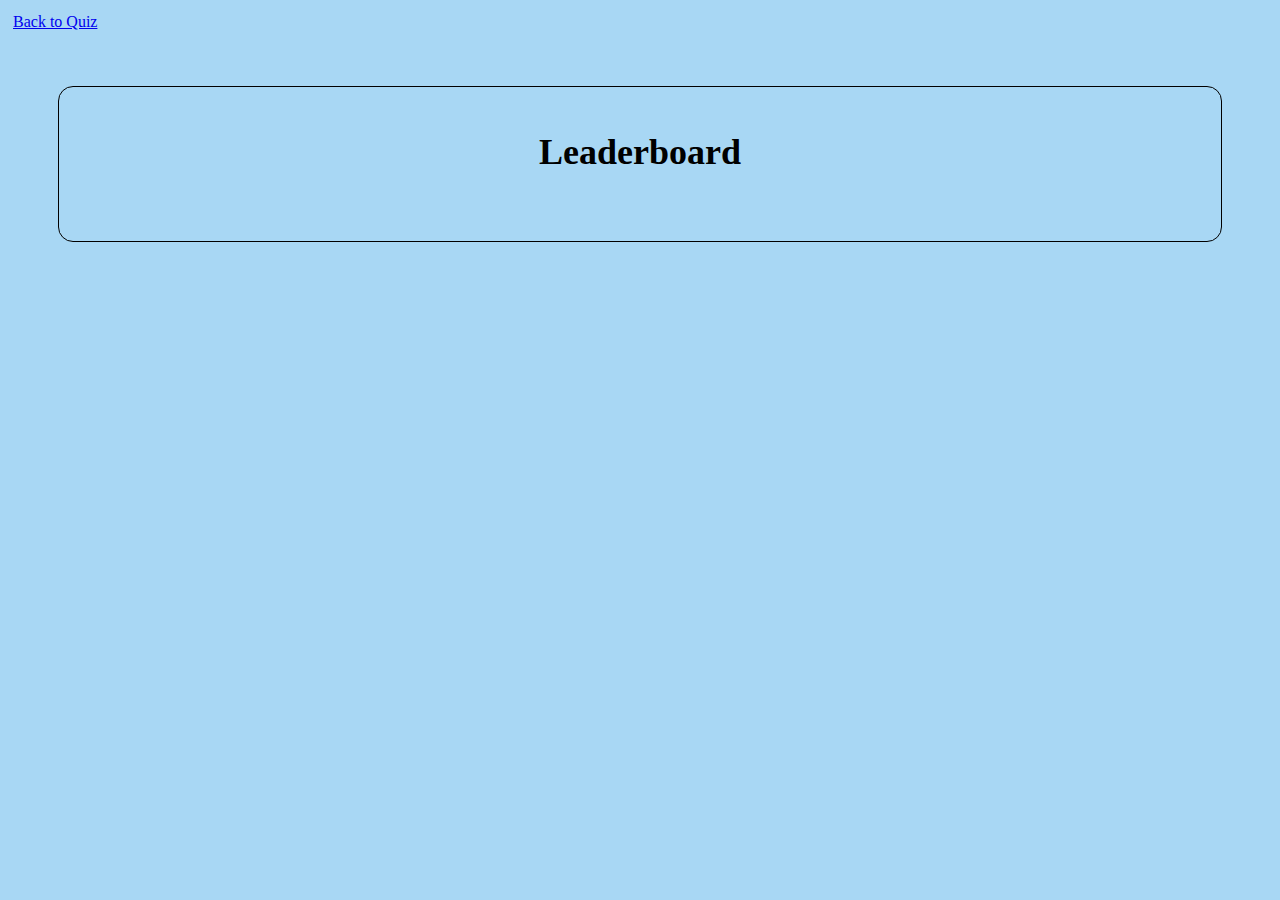
==== highscores.html @ 0b786121 "add timer and save user to localStorage" ====
<!DOCTYPE html>
<html lang="en">
<head>
    <meta charset="UTF-8">
    <meta http-equiv="X-UA-Compatible" content="IE=edge">
    <meta name="viewport" content="width=device-width, initial-scale=1.0">
    <title>High Scores</title>
    <link rel="stylesheet" href="./assets/css/style.css">
</head>

<body>
    <header>
        <a href="./index.html">Back to Quiz</a>
    </header>
    <main class="content">
        <!-- first page -->
        <div>
            <h1 class="leaderboard">
                Leaderboard
            </h1>
        </div>
        <ul class="scores" id="scores">
        </ul>
    </main>

    <script src="./assets/js/script.js"></script>
</body>
---- assets/css/style.css ----
* {
    background-color: rgb(168, 215, 244);
}
header {
    display: flex;
    align-items: center;
    justify-content: space-between;
    font-size: 1rem;
    padding: 5px;
}

.content {
    border: solid 1px;
    padding: 20px;
    margin: 50px;
    font-size: large;
    border-radius: 15px;
}

.welcome-page {
    text-align: center;
}

.start-btn {
    background-color: darkblue;
    color: white;
    border-radius: 15px;
}

.start-btn:hover{
    background-color: rgba(0, 0, 139, 0.496);
}

.hide {
    display: none;
}

.quiz {
    font-size: 2rem;
}

.btn {
    background-color: darkblue;
    color: white;
    border-radius: 15px;
    padding: 2.5px;
    font-size: 1.11rem;
    display: block;
    margin: 10px;
    border: none;
}

.options {
    padding: 15pxpx;
}

.btn:hover{
    background-color: rgba(0, 0, 139, 0.496);
}

.leaderboard {
    text-align: center;
}

.scores {
    text-align: center;
    display: flex;
    align-items: center;
    justify-content: center;
    gap: 2rem;
    font-size: 1.5rem;
}
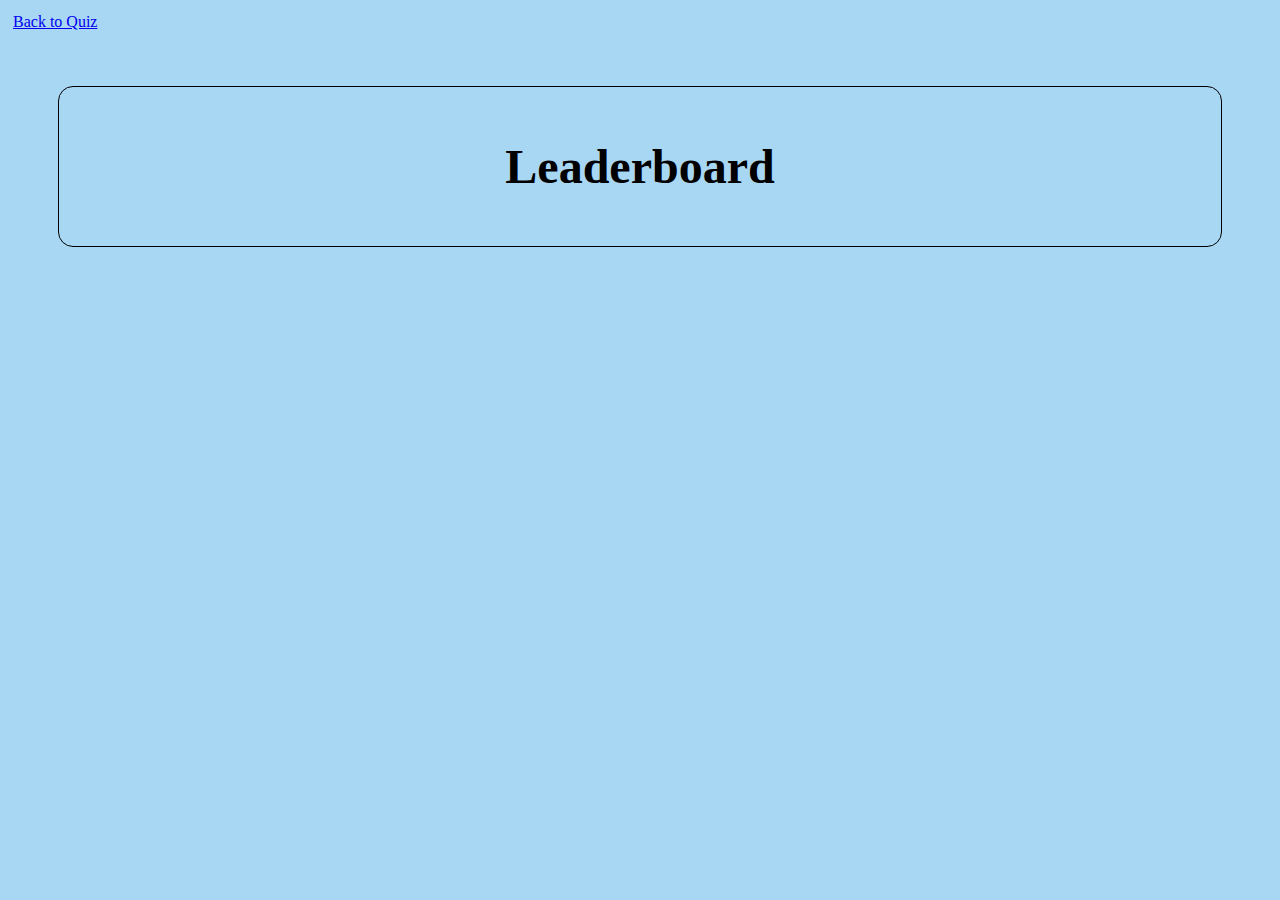
==== commit f8695178: "create array of objects for scores and retrieve from localStorage" ====
--- a/highscores.html
+++ b/highscores.html
@@ -19,9 +19,9 @@
                 Leaderboard
             </h1>
         </div>
-        <ul class="scores" id="scores">
-        </ul>
+        <div class="scores" id="scores">
+        </div>
     </main>
 
-    <script src="./assets/js/script.js"></script>
+    <script src="./assets/js/secondaryscript.js"></script>
 </body>--- a/assets/css/style.css
+++ b/assets/css/style.css
@@ -60,6 +60,7 @@
 
 .leaderboard {
     text-align: center;
+    font-size: 3rem;
 }
 
 .scores {
@@ -68,7 +69,7 @@
     align-items: center;
     justify-content: center;
     gap: 2rem;
-    font-size: 1.5rem;
+    font-size: 2rem;
 }
 
 
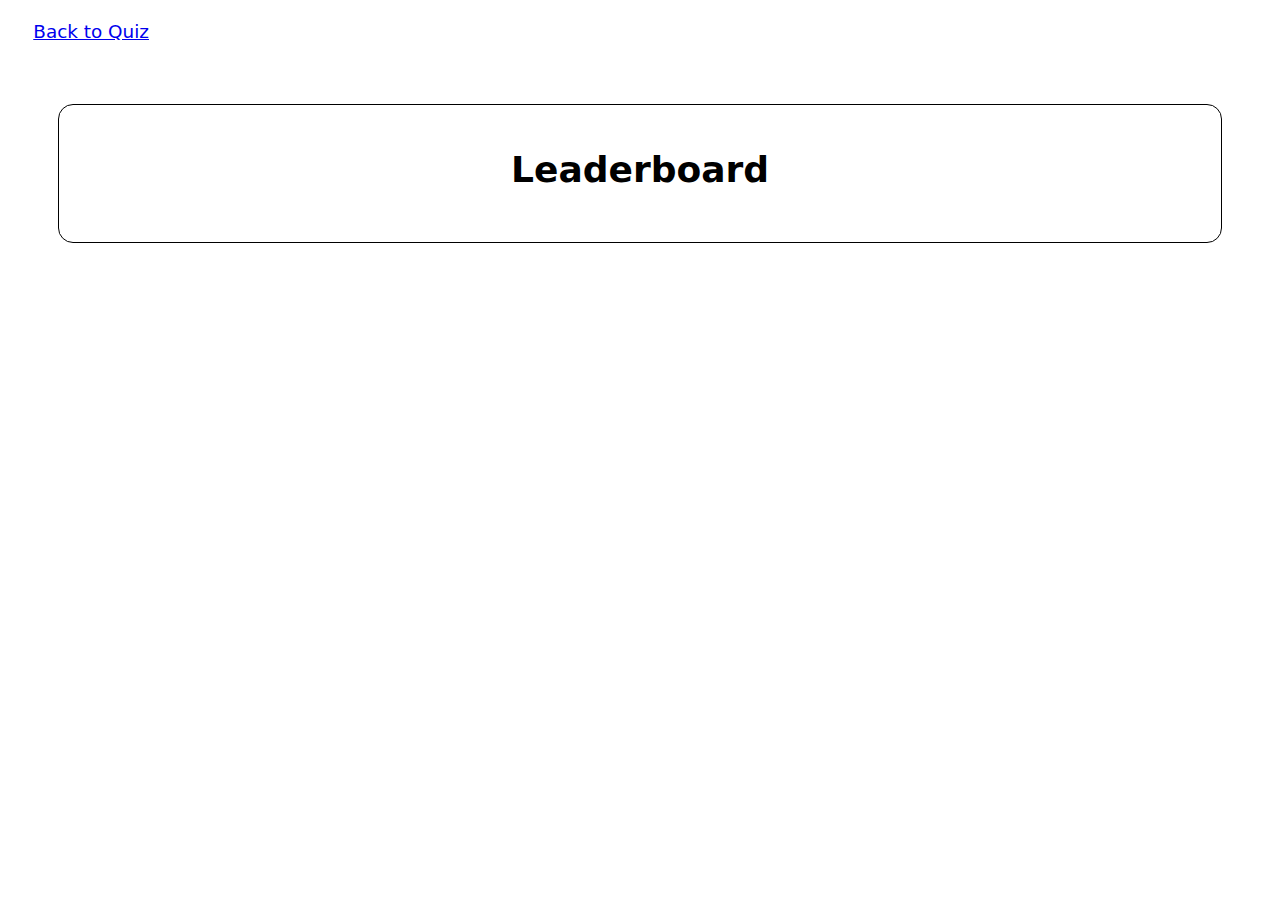
==== commit 17b87f1a: "clean up code- change some classes and delete some" ====
--- a/highscores.html
+++ b/highscores.html
@@ -12,14 +12,15 @@
     <header>
         <a href="./index.html">Back to Quiz</a>
     </header>
-    <main class="content">
+    <main>
         <!-- first page -->
-        <div>
+        <div class="content">
             <h1 class="leaderboard">
                 Leaderboard
             </h1>
-        </div>
-        <div class="scores" id="scores">
+        
+            <ul class="scores" id="scoresList">
+            </ul>
         </div>
     </main>
 
--- a/assets/css/style.css
+++ b/assets/css/style.css
@@ -1,15 +1,19 @@
+:root{
+    --primary-font: -apple-system,system-ui,"Segoe UI",Roboto,Helvetica,Arial,sans-serif;
+}
 * {
-    background-color: rgb(168, 215, 244);
+    background-color: #ffff;
+    font-family: var(--primary-font);
 }
 header {
     display: flex;
     align-items: center;
     justify-content: space-between;
-    font-size: 1rem;
-    padding: 5px;
+    font-size: 1.15rem;
+    padding: 1% 2%;
 }
 
-.content {
+main{
     border: solid 1px;
     padding: 20px;
     margin: 50px;
@@ -17,18 +21,8 @@
     border-radius: 15px;
 }
 
-.welcome-page {
+.content {
     text-align: center;
-}
-
-.start-btn {
-    background-color: darkblue;
-    color: white;
-    border-radius: 15px;
-}
-
-.start-btn:hover{
-    background-color: rgba(0, 0, 139, 0.496);
 }
 
 .hide {
@@ -39,40 +33,49 @@
     font-size: 2rem;
 }
 
-.btn {
-    background-color: darkblue;
-    color: white;
-    border-radius: 15px;
-    padding: 2.5px;
-    font-size: 1.11rem;
-    display: block;
-    margin: 10px;
-    border: none;
-}
-
 .options {
     padding: 15pxpx;
 }
 
-.btn:hover{
-    background-color: rgba(0, 0, 139, 0.496);
+.scores {
+    text-align: center;
+    font-size: 2rem;
 }
 
-.leaderboard {
-    text-align: center;
-    font-size: 3rem;
+/* Button CSS */
+.btn {
+  background: linear-gradient(to bottom right, #EF4765, #FF9A5A);
+  border: 0;
+  border-radius: 12px;
+  color: #FFFFFF;
+  cursor: pointer;
+  display: inline-block;
+  font-family: var(--primary-font);
+  font-size: 16px;
+  font-weight: 500;
+  line-height: 2.5;
+  margin: .5rem;
+  outline: transparent;
+  padding: 0 1rem;
+  text-align: center;
+  text-decoration: none;
+  transition: box-shadow .2s ease-in-out;
+  user-select: none;
+  -webkit-user-select: none;
+  touch-action: manipulation;
+  white-space: nowrap;
 }
 
-.scores {
-    text-align: center;
-    display: flex;
-    align-items: center;
-    justify-content: center;
-    gap: 2rem;
-    font-size: 2rem;
+.btn:not([disabled]):focus {
+  box-shadow: 0 0 .25rem rgba(0, 0, 0, 0.5), -.125rem -.125rem 1rem rgba(239, 71, 101, 0.5), .125rem .125rem 1rem rgba(255, 154, 90, 0.5);
+}
+
+.btn:not([disabled]):hover {
+  box-shadow: 0 0 .25rem rgba(0, 0, 0, 0.5), -.125rem -.125rem 1rem rgba(239, 71, 101, 0.5), .125rem .125rem 1rem rgba(255, 154, 90, 0.5);
 }
 
 
 
 
 
+
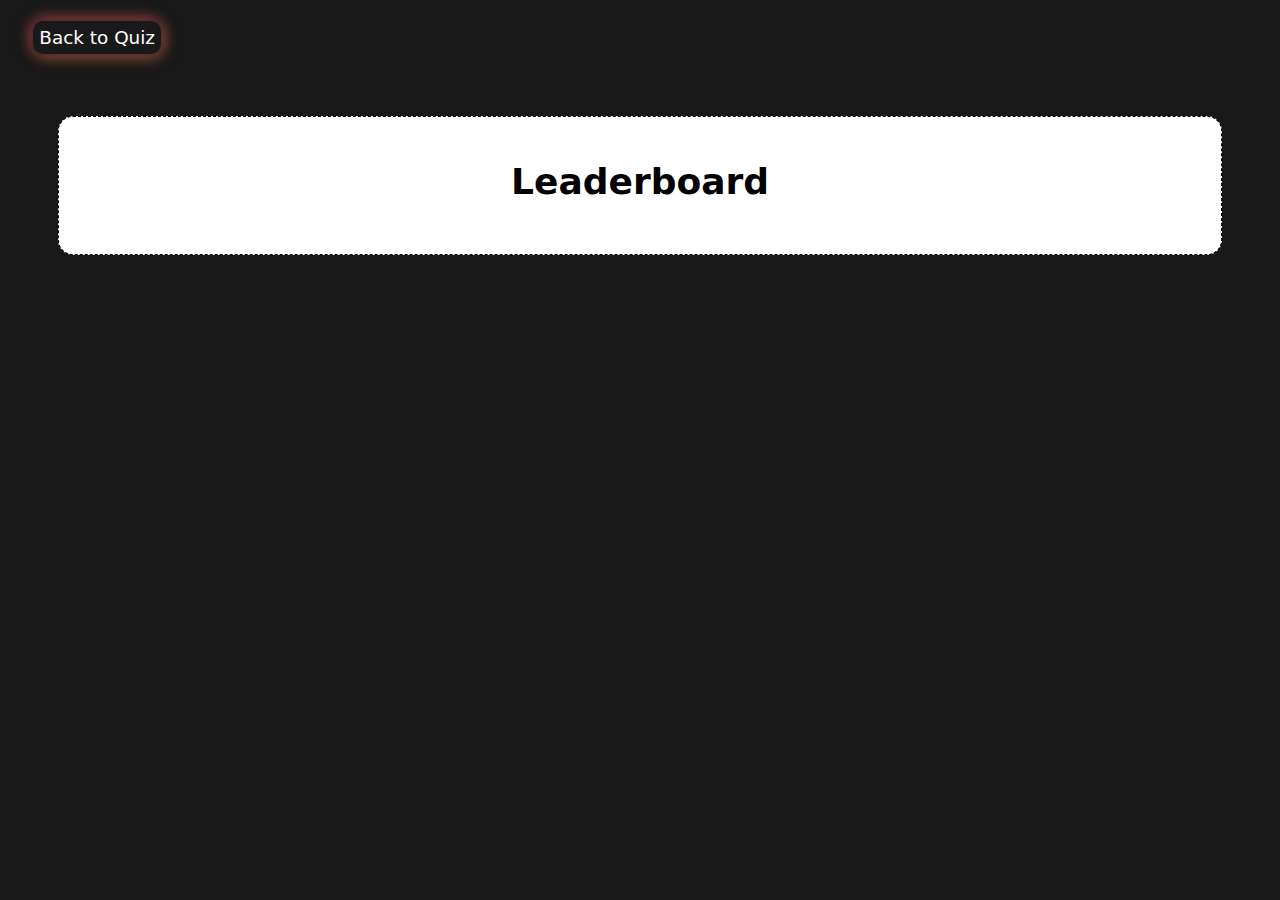
==== commit 01676587: "sort highscores descending" ====
--- a/highscores.html
+++ b/highscores.html
@@ -19,7 +19,7 @@
                 Leaderboard
             </h1>
         
-            <ul class="scores" id="scoresList">
+            <ul class="scores d-flex flex-column" id="scoresList">
             </ul>
         </div>
     </main>
--- a/assets/css/style.css
+++ b/assets/css/style.css
@@ -2,8 +2,11 @@
     --primary-font: -apple-system,system-ui,"Segoe UI",Roboto,Helvetica,Arial,sans-serif;
 }
 * {
-    background-color: #ffff;
     font-family: var(--primary-font);
+}
+
+body{
+    background-color: rgb(25, 25, 25);
 }
 header {
     display: flex;
@@ -13,12 +16,21 @@
     padding: 1% 2%;
 }
 
+header a, header p {
+    box-shadow: 0 0 .25rem rgba(0, 0, 0, 0.5), -.125rem -.125rem 1rem rgba(239, 71, 101, 0.5), .125rem .125rem 1rem rgba(255, 154, 90, 0.5);
+    border-radius: 10px;
+    padding: .5%;
+    text-decoration: none;
+    color: #ffff;
+}
+
 main{
-    border: solid 1px;
+    border: dashed 1.8px;
     padding: 20px;
     margin: 50px;
     font-size: large;
     border-radius: 15px;
+    background-color: #ffff;
 }
 
 .content {
@@ -34,7 +46,7 @@
 }
 
 .options {
-    padding: 15pxpx;
+    padding: 15px;
 }
 
 .scores {
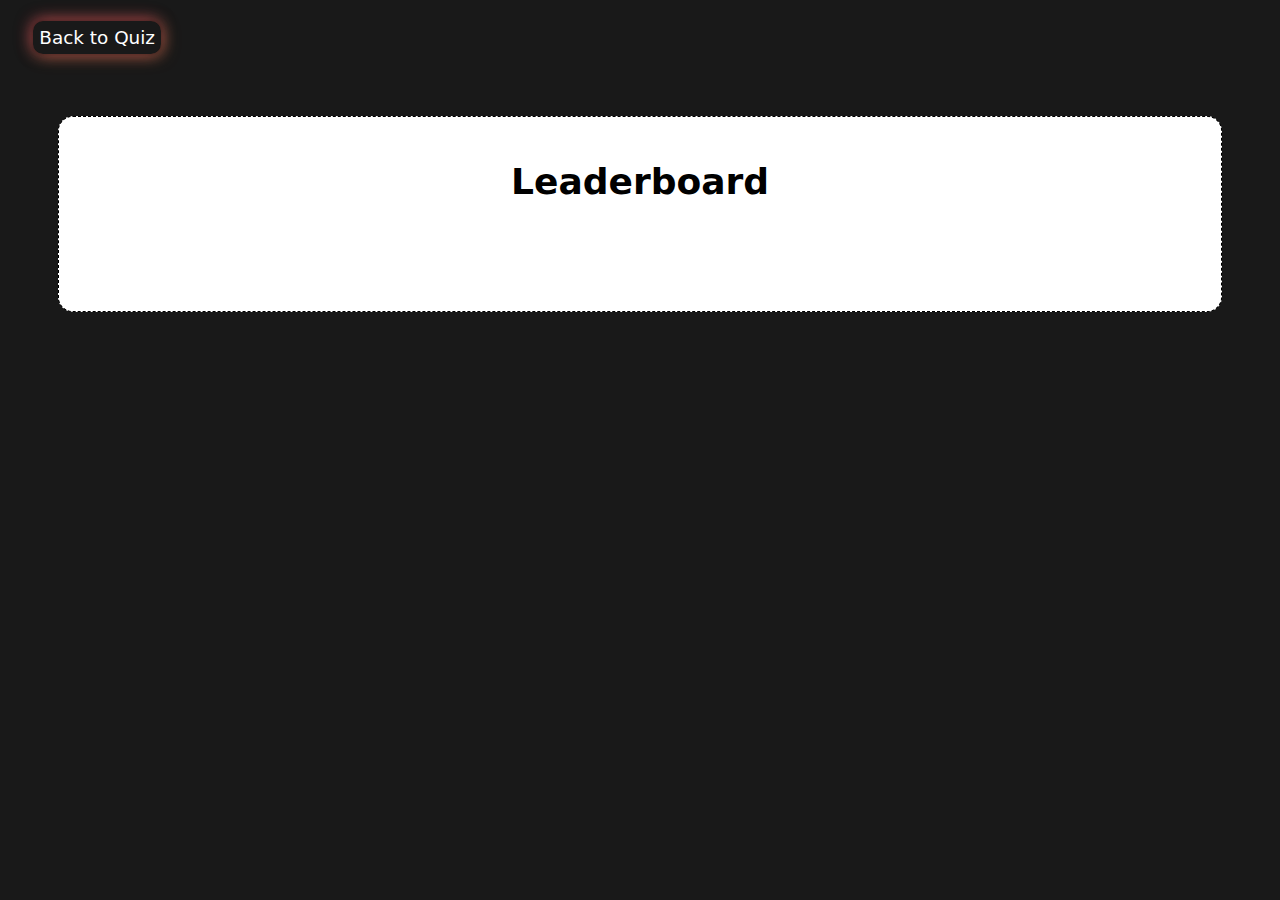
==== commit 5e6eeda5: "attempt to fix score display" ====
--- a/highscores.html
+++ b/highscores.html
@@ -18,9 +18,10 @@
             <h1 class="leaderboard">
                 Leaderboard
             </h1>
-        
-            <ul class="scores d-flex flex-column" id="scoresList">
-            </ul>
+            <div class="scores">
+                <ol id="scoresList">
+                </ol>
+            </div>
         </div>
     </main>
 
--- a/assets/css/style.css
+++ b/assets/css/style.css
@@ -50,8 +50,10 @@
 }
 
 .scores {
-    text-align: center;
     font-size: 2rem;
+    display: flex;
+    flex-direction: column;
+    list-style-type: decimal;
 }
 
 /* Button CSS */
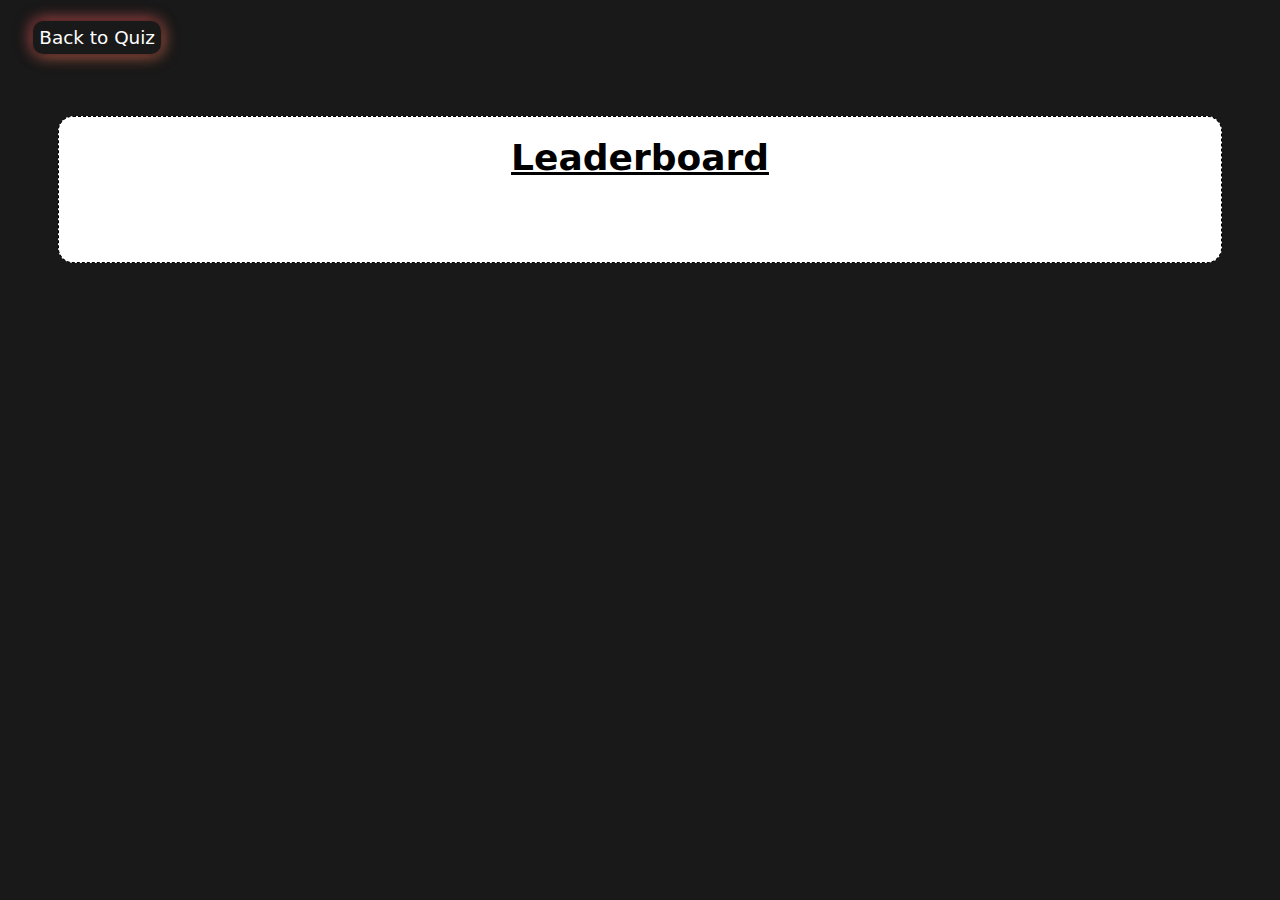
==== commit 7363924a: "update alignment of scores" ====
--- a/highscores.html
+++ b/highscores.html
@@ -14,14 +14,13 @@
     </header>
     <main>
         <!-- first page -->
-        <div class="content">
-            <h1 class="leaderboard">
+        <div class="leaderboard">
+            <h1>
                 Leaderboard
             </h1>
-            <div class="scores">
-                <ol id="scoresList">
-                </ol>
-            </div>
+
+            <ol class="scores" id="scoresList">
+            </ol>
         </div>
     </main>
 
--- a/assets/css/style.css
+++ b/assets/css/style.css
@@ -51,9 +51,17 @@
 
 .scores {
     font-size: 2rem;
+}
+
+.leaderboard {
     display: flex;
     flex-direction: column;
-    list-style-type: decimal;
+    align-items: center;
+}
+
+.leaderboard h1{
+    text-decoration: underline;
+    margin: 0;
 }
 
 /* Button CSS */
